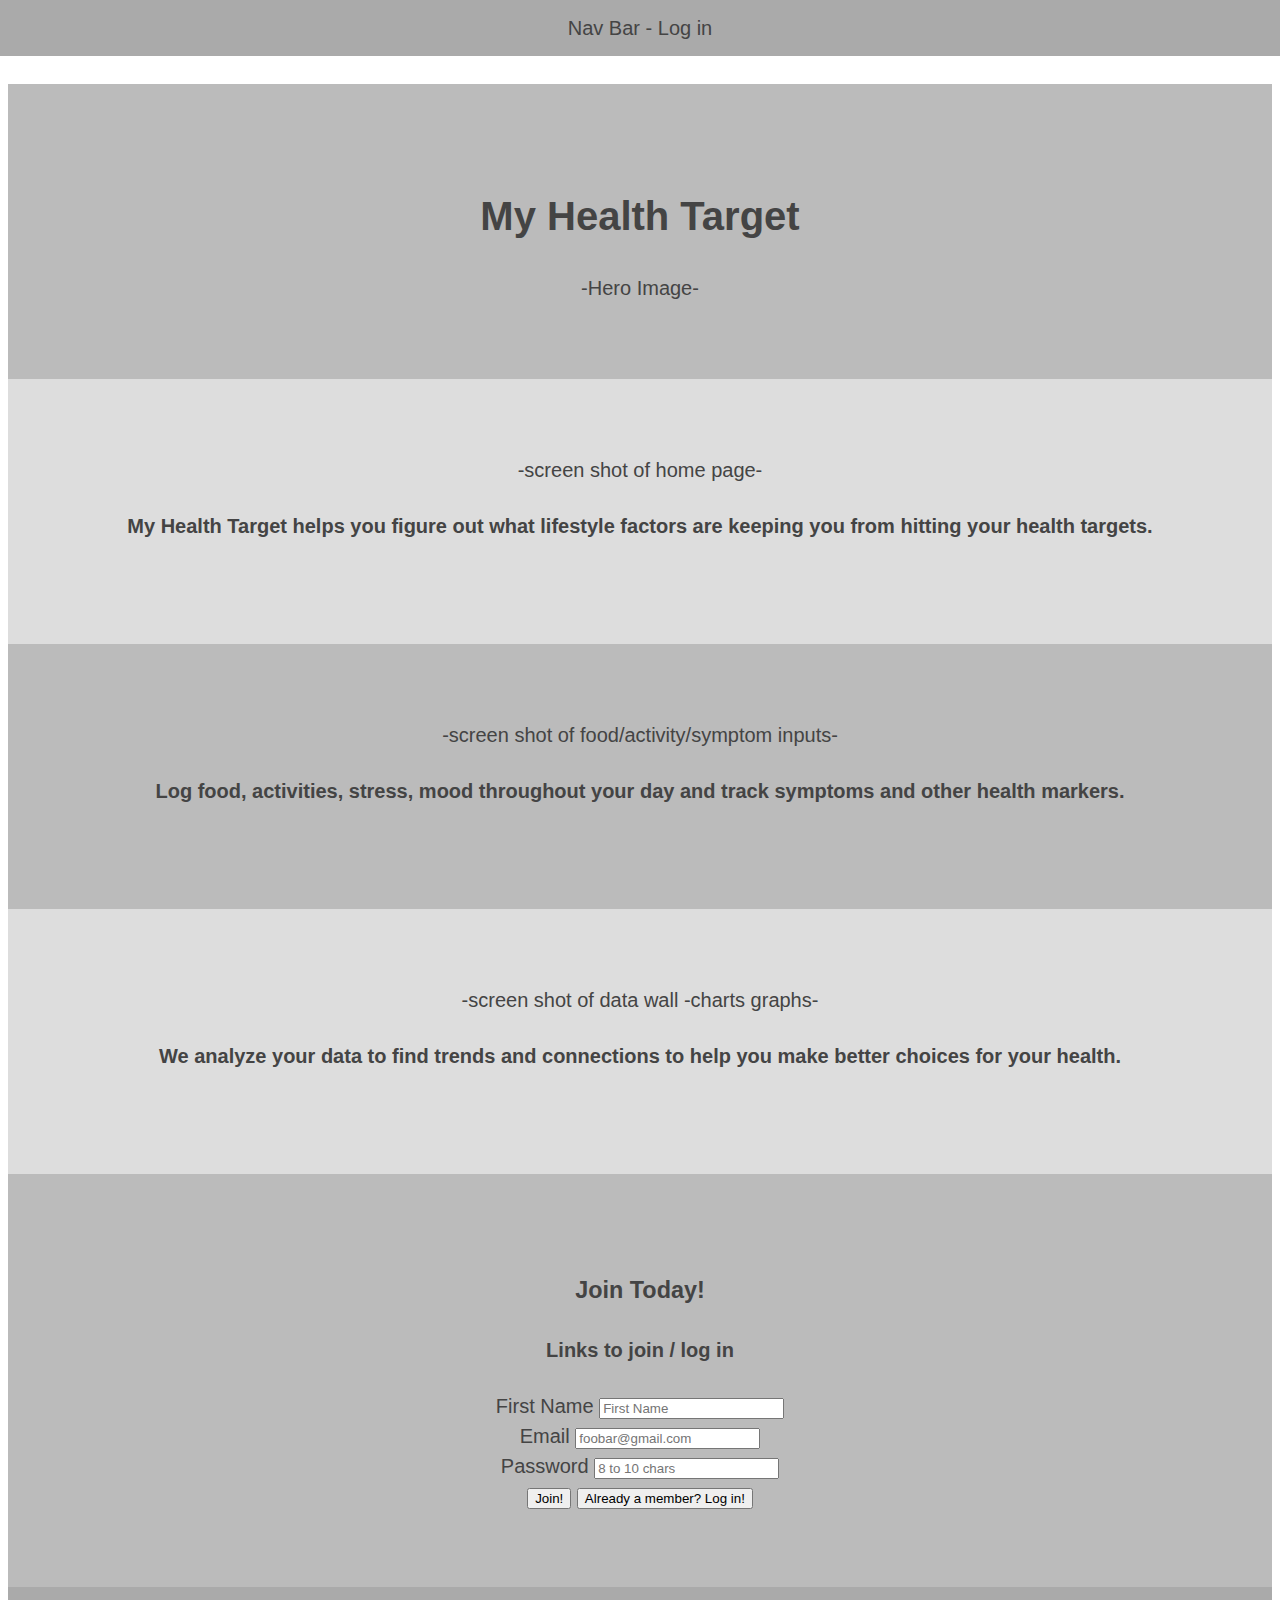
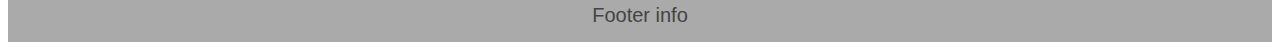
==== index.html @ 727280eb "initial commit" ====
<!DOCTYPE html>
<html lang="en">
<head>
	<title>My Health Target</title>
	<link rel="stylesheet" type="text/css" href="main.css">
</head>
<body>
	<header>
		<nav>
			Nav Bar - Log in
		</nav>
	</header>
	<main>
		<section>
			<h1>My Health Target</h1>
			-Hero Image-
		</section>
		<section>
			-screen shot of home page-
			<h4>My Health Target helps you figure out what lifestyle factors are keeping you from hitting your health targets.</h4>
		</section>
		<section>
			-screen shot of food/activity/symptom inputs-
			<h4>Log food, activities, stress, mood throughout your day and track symptoms and other health markers.</h4>	
		</section>
		<section>
			-screen shot of data wall -charts graphs-
			<h4>We analyze your data to find trends and connections to help you make better choices for your health.</h4>	
		</section>
		<section>
			<h3>Join Today!</h3>
			<h4>Links to join / log in</h4>
			<form class='sign-up-form'>
				<div>
					<label>First Name</label>
					<input type="text" name="FirstName" placeholder="First Name" id="first-name">
				</div>
				<div>
					<label>Email</label>
					<input type="text" name="email" placeholder="foobar@gmail.com" id="email">
				</div>
				<div>
					<label>Password</label>
					<input type="password" name="password" placeholder="8 to 10 chars" id="password">
				</div>
				<button type="submit">Join!</button>
				<button type="submit">Already a member? Log in! </button>
			</form>
		</section>
	</main>
	<footer>
	Footer info		
	</footer>
	

</body>
</html>
---- main.css ----
* {
  box-sizing: border-box;
}

body {
  font-family: "Open Sans",
  sans-serif; 
  font-size: 20px;
  color: #444;
  text-align: center;
  line-height: 1.5;
}

nav,
footer {
  padding: 1% 0;
  background-color: #aaa;
}

nav {
  position: fixed;
  top: 0;
  left: 0;
  right: 0;
  z-index: 10;
}



header {
  padding: 3% 0;
}

section {
  min-height: 200px;
  padding: 6% 0;
  background-color: #bbb;
}

section:nth-child(even) {
  background-color: #ddd;
}
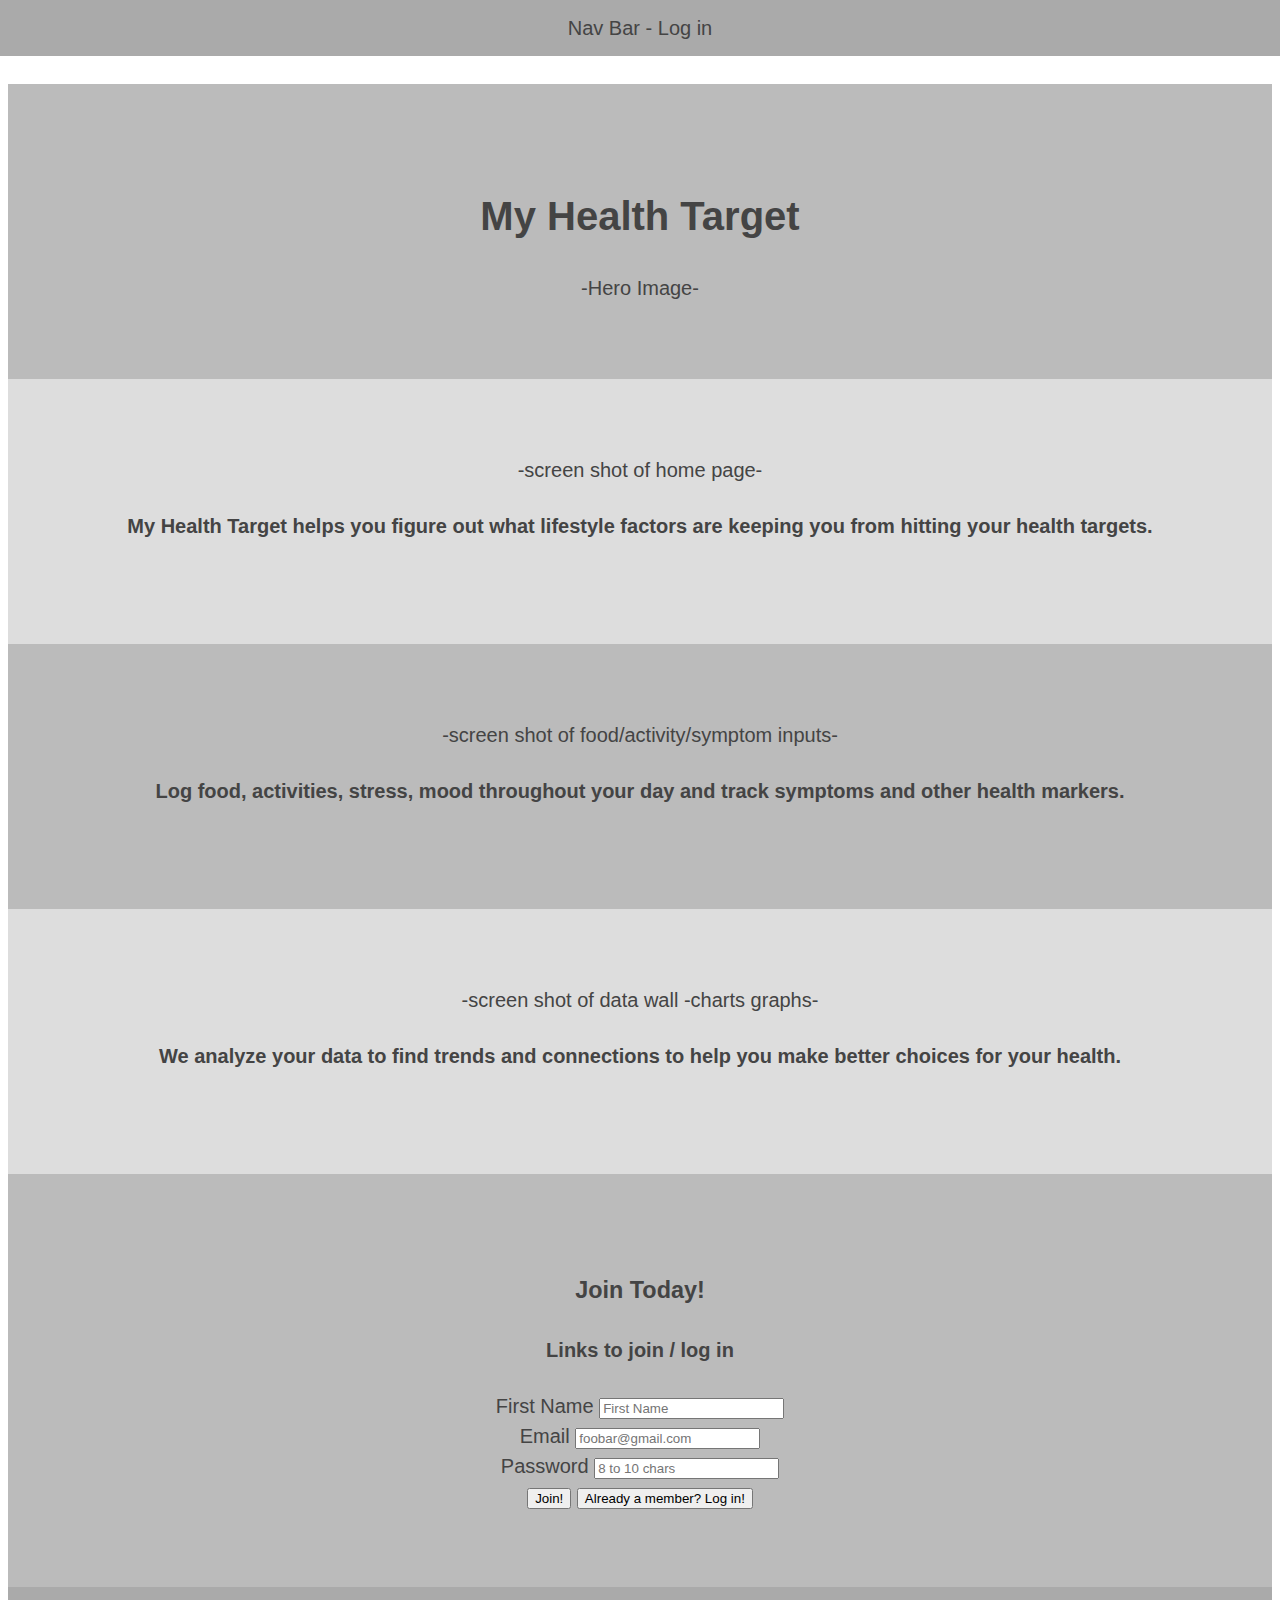
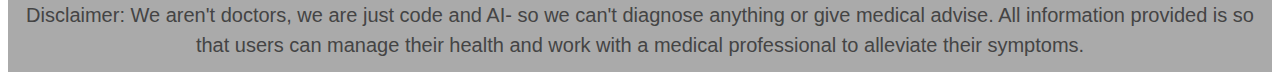
==== commit a54823c6: "added wireframe of review page" ====
--- a/index.html
+++ b/index.html
@@ -49,7 +49,7 @@
 		</section>
 	</main>
 	<footer>
-	Footer info		
+	Disclaimer: We aren't doctors, we are just code and AI- so we can't diagnose anything or give medical advise. All information provided is so that users can manage their health and work with a medical professional to alleviate their symptoms.	
 	</footer>
 	
 
